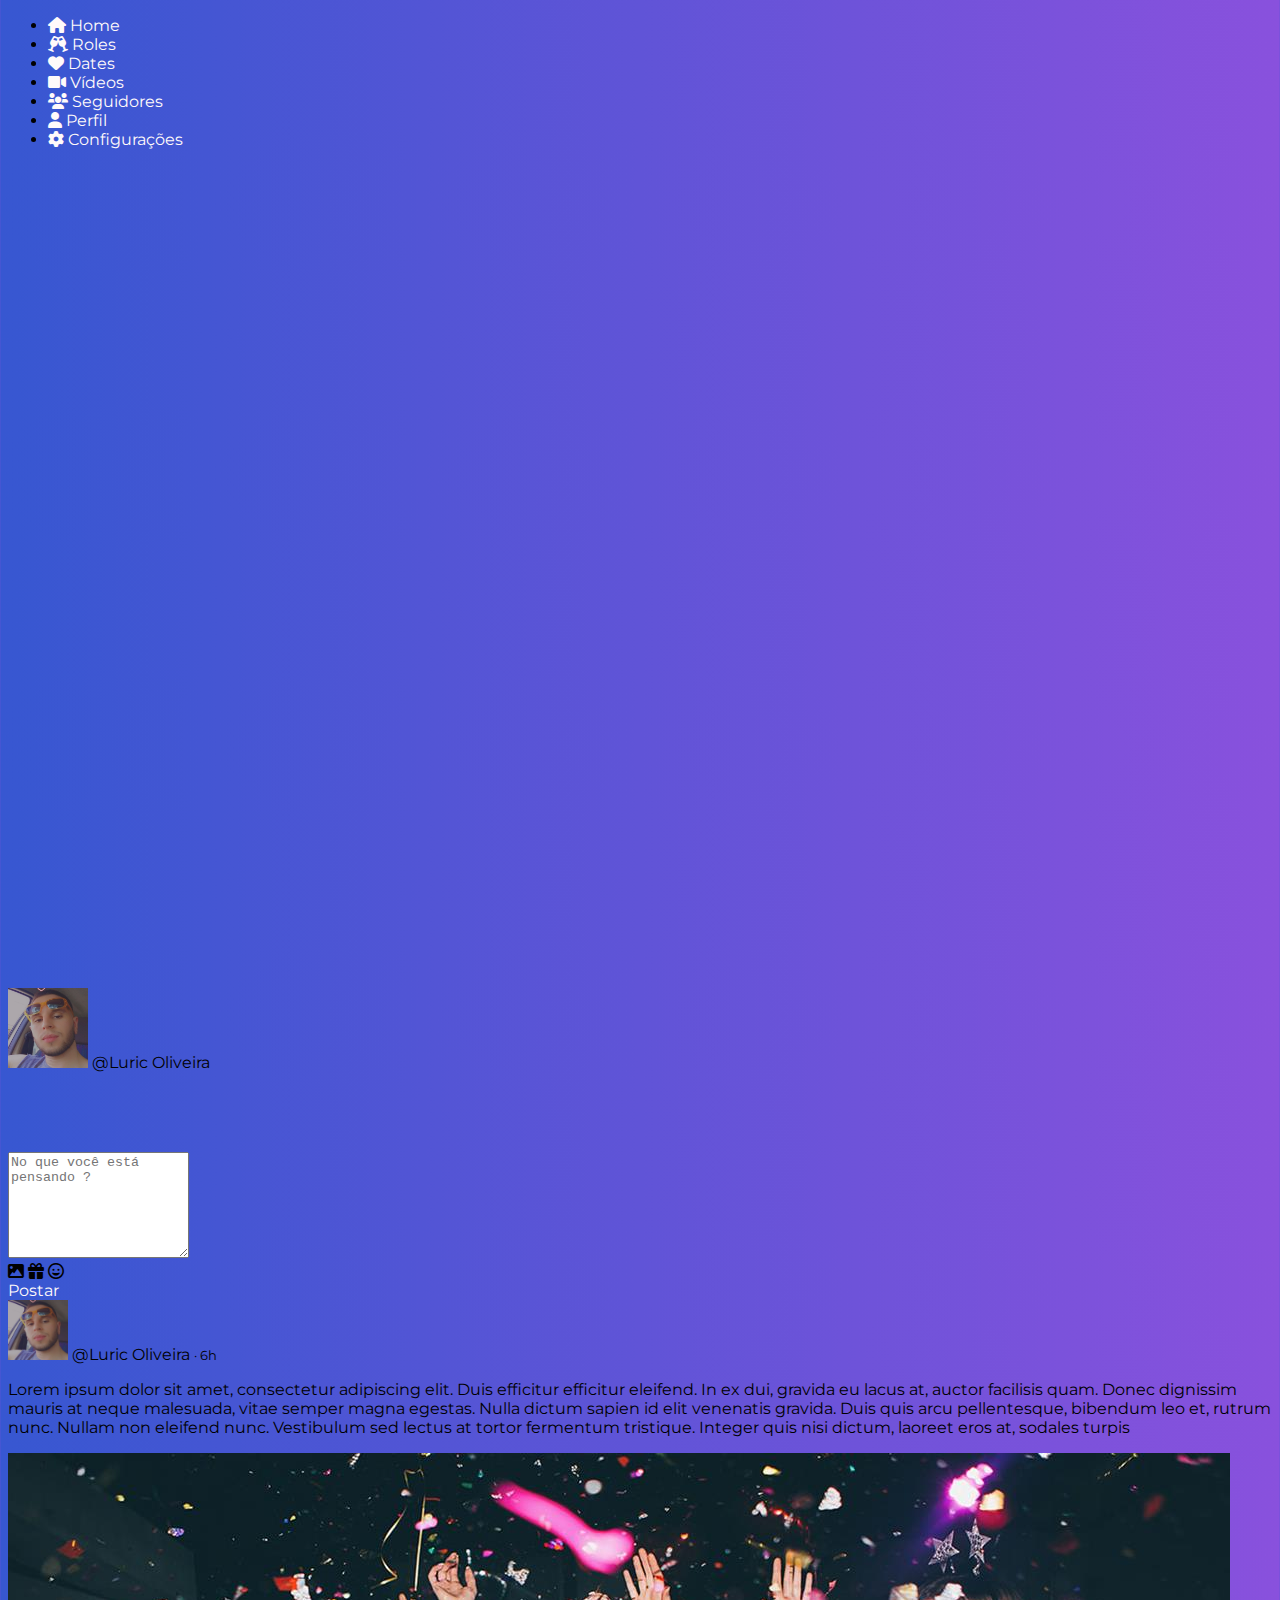
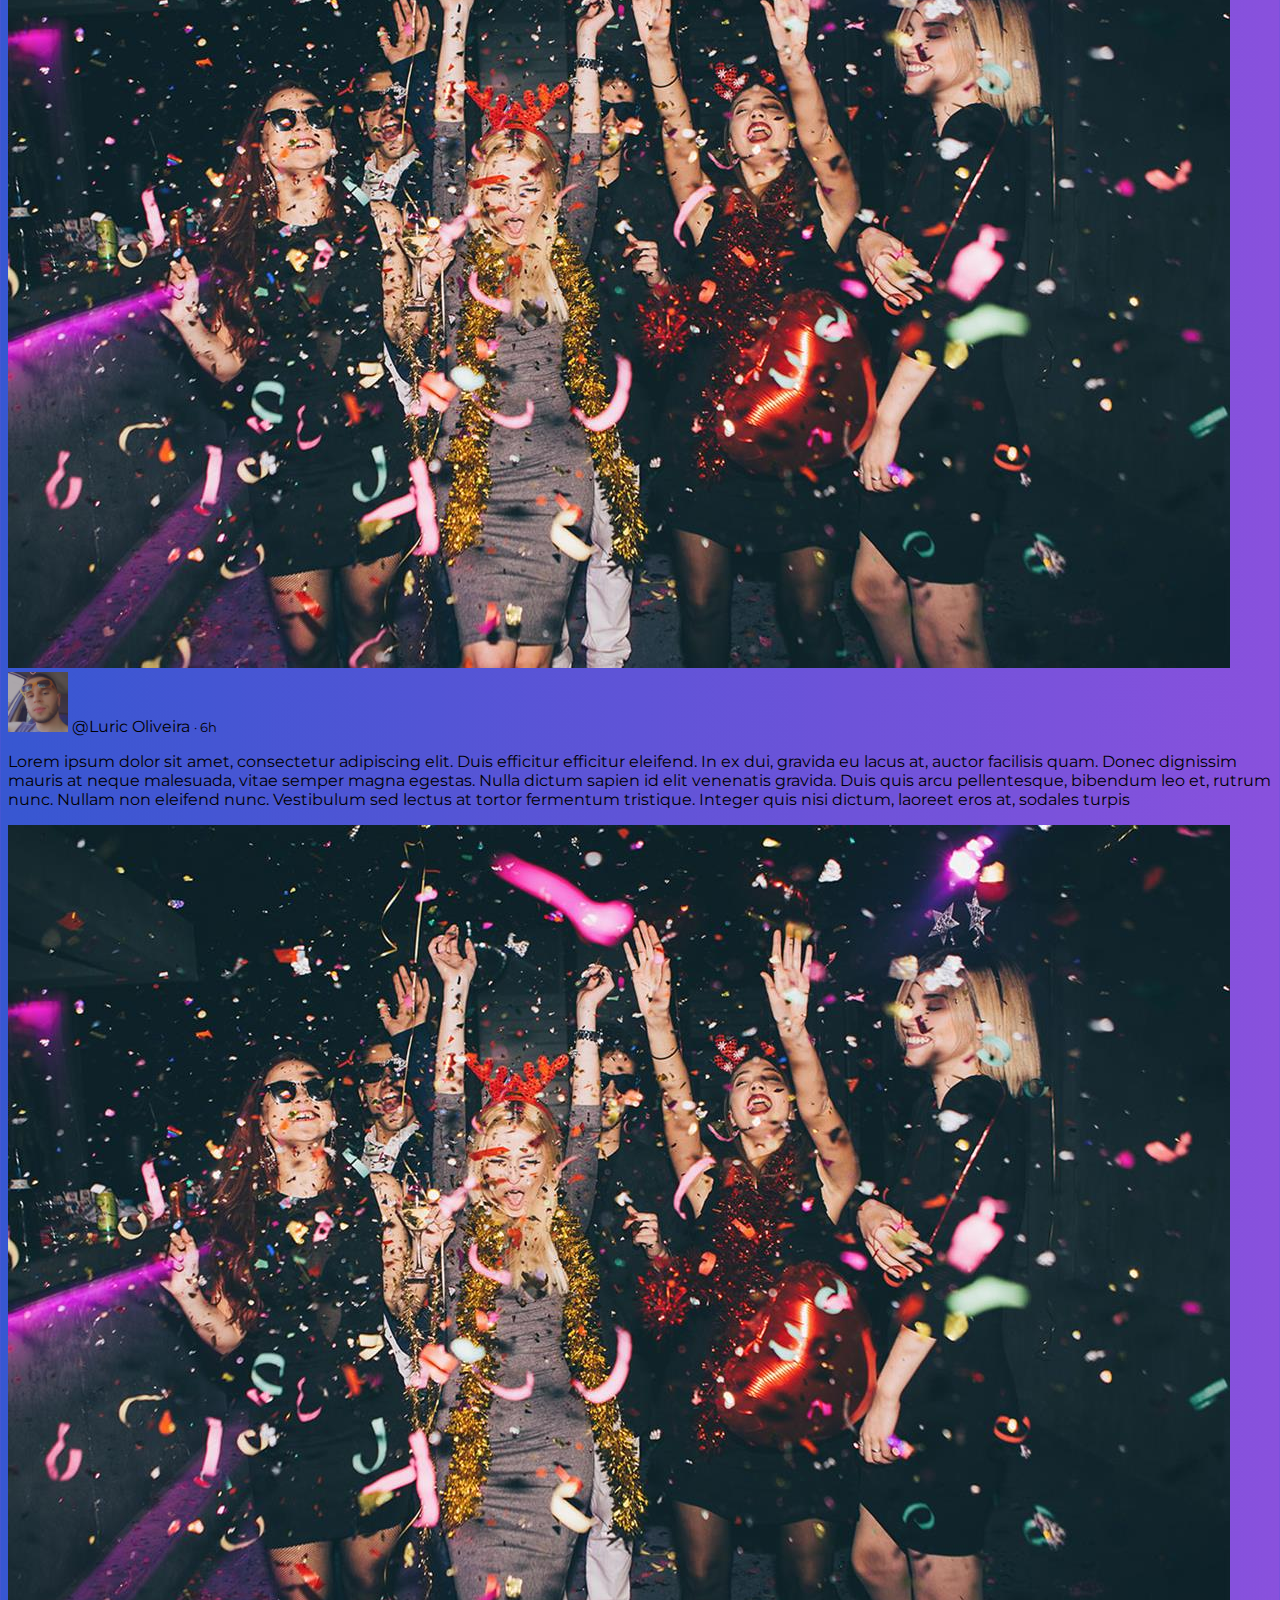
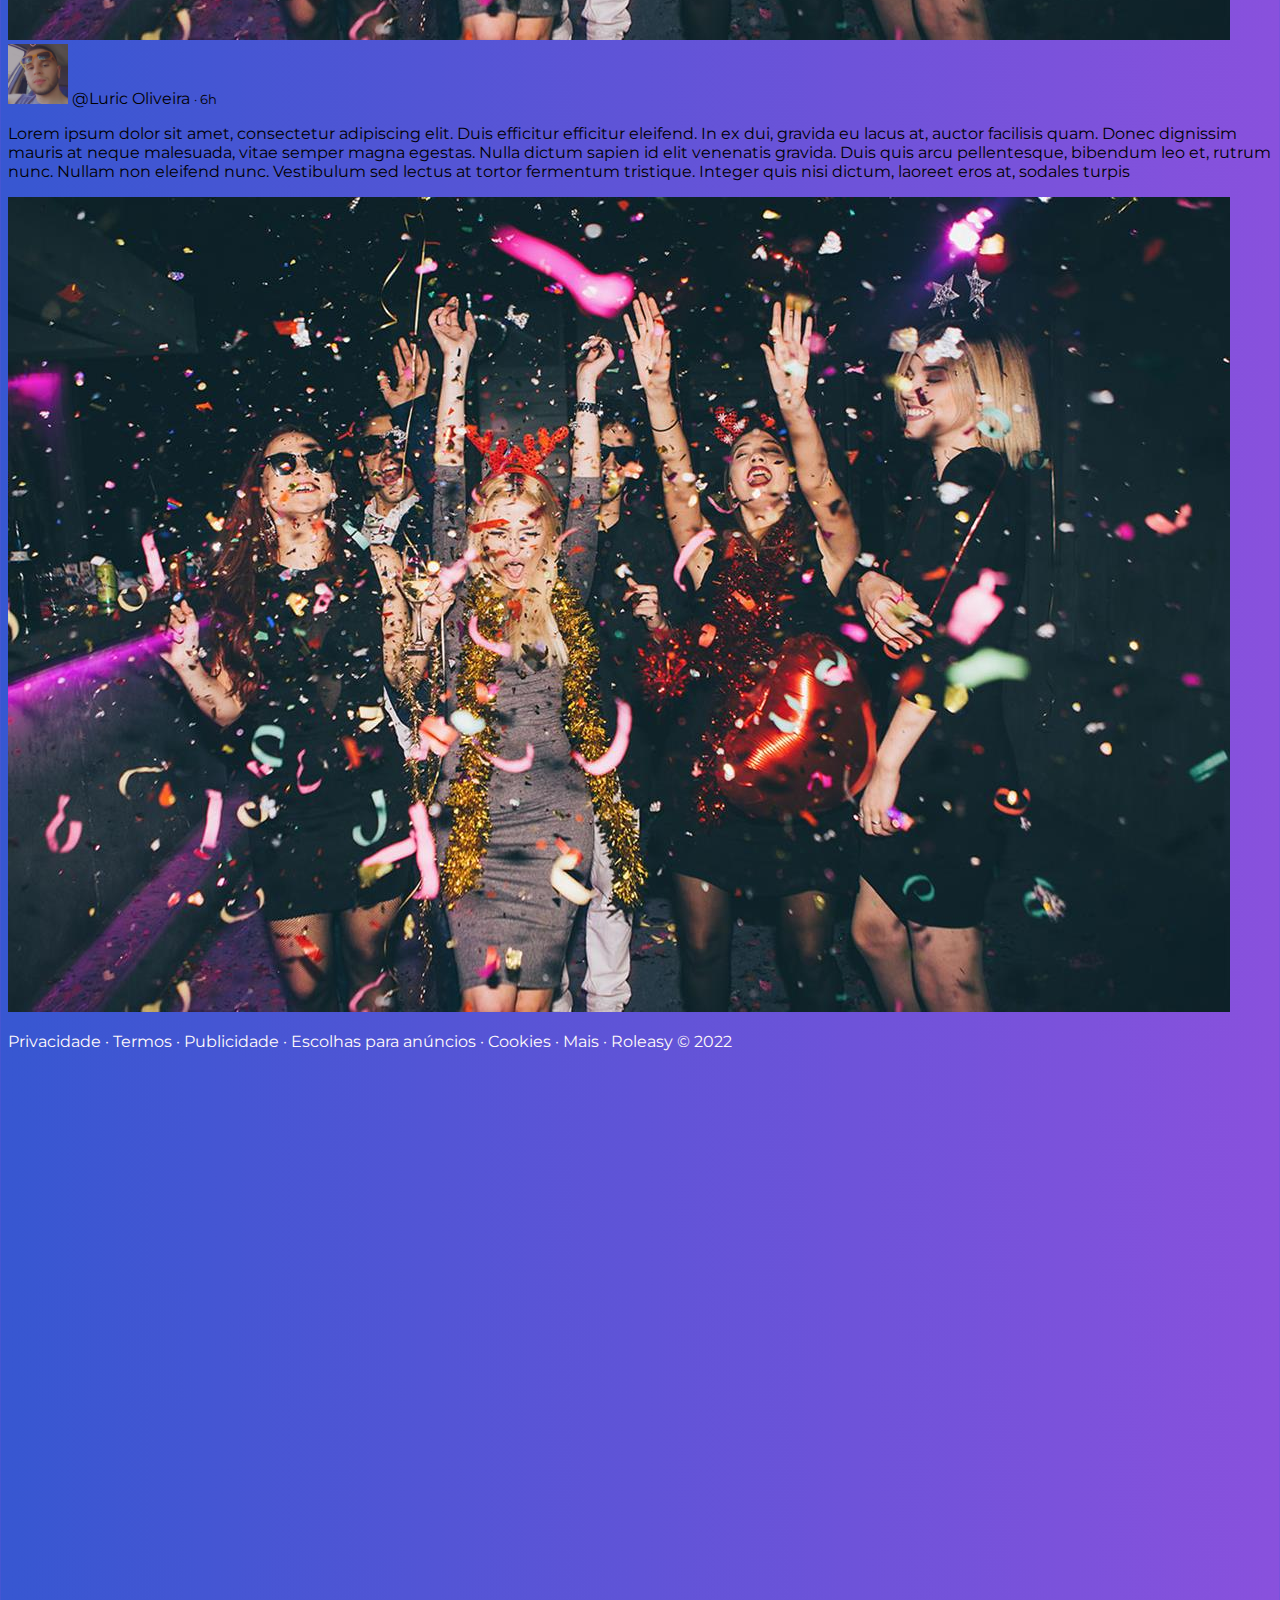
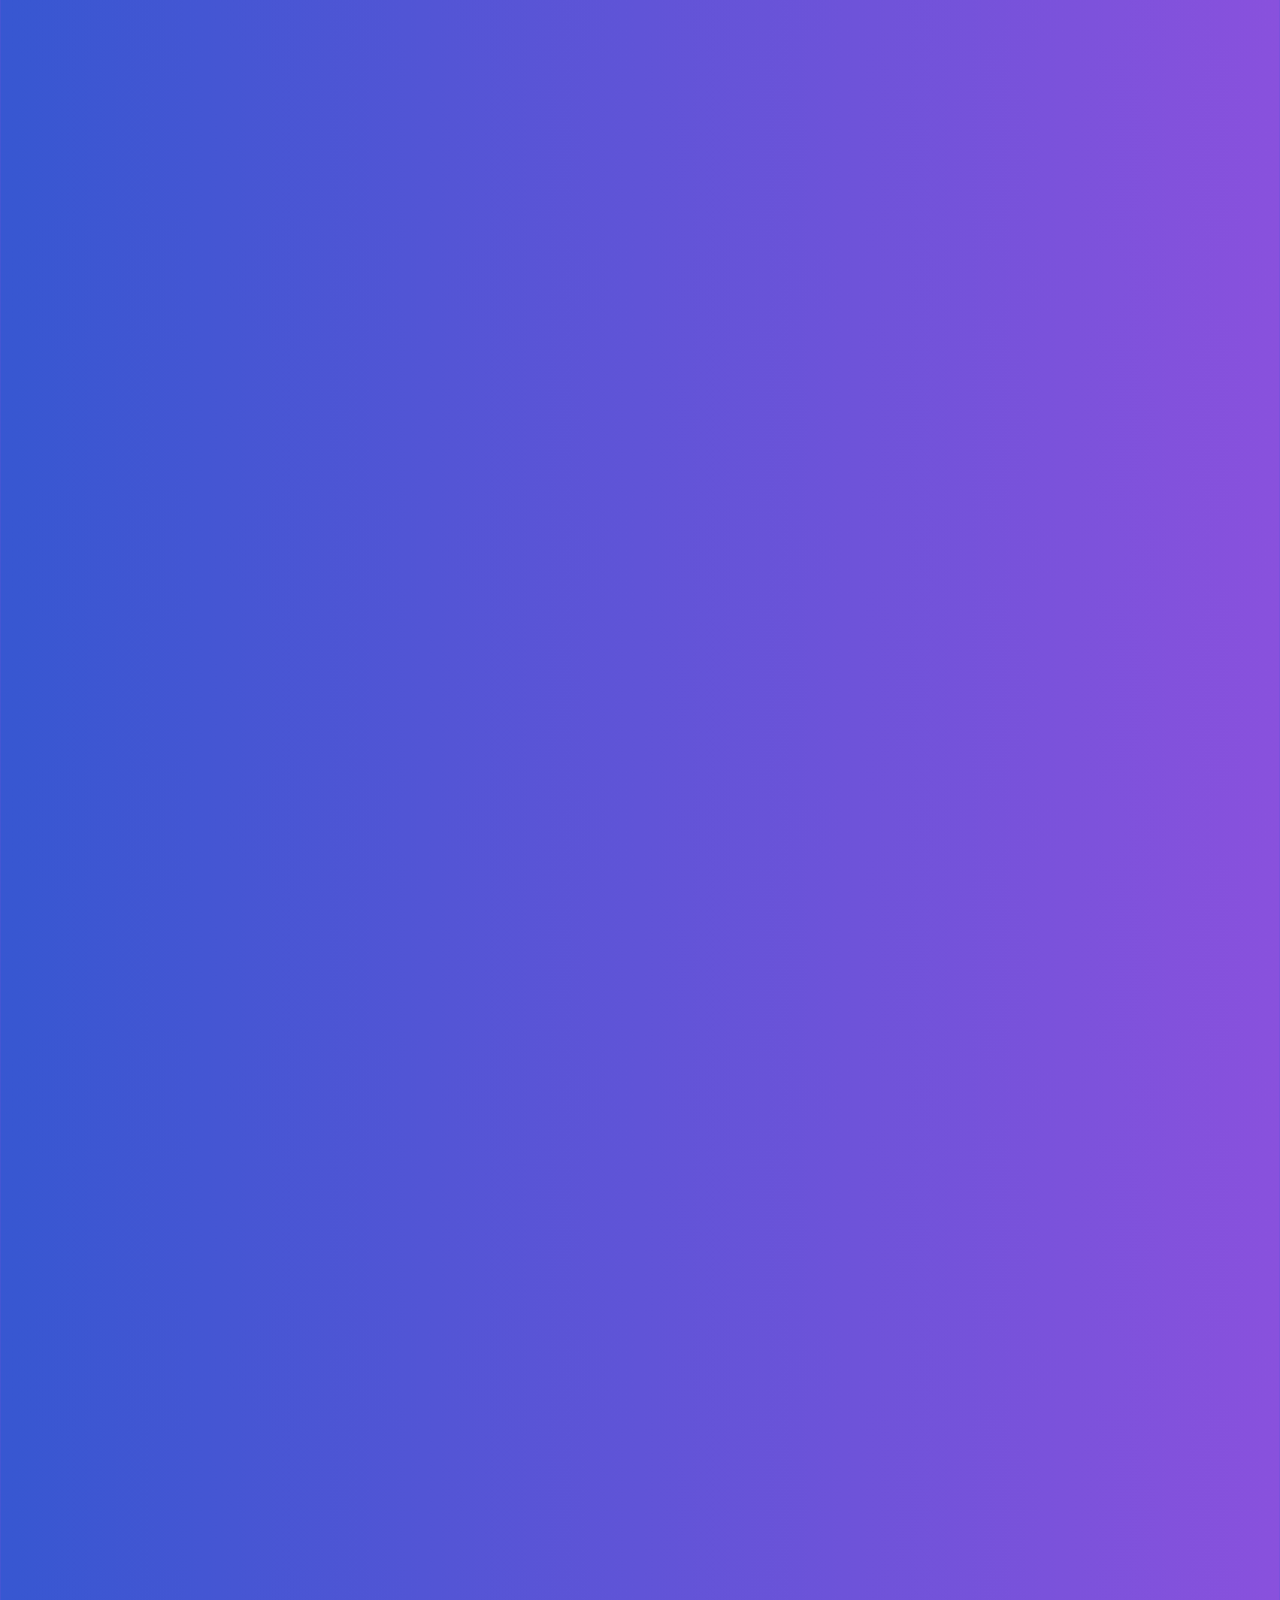
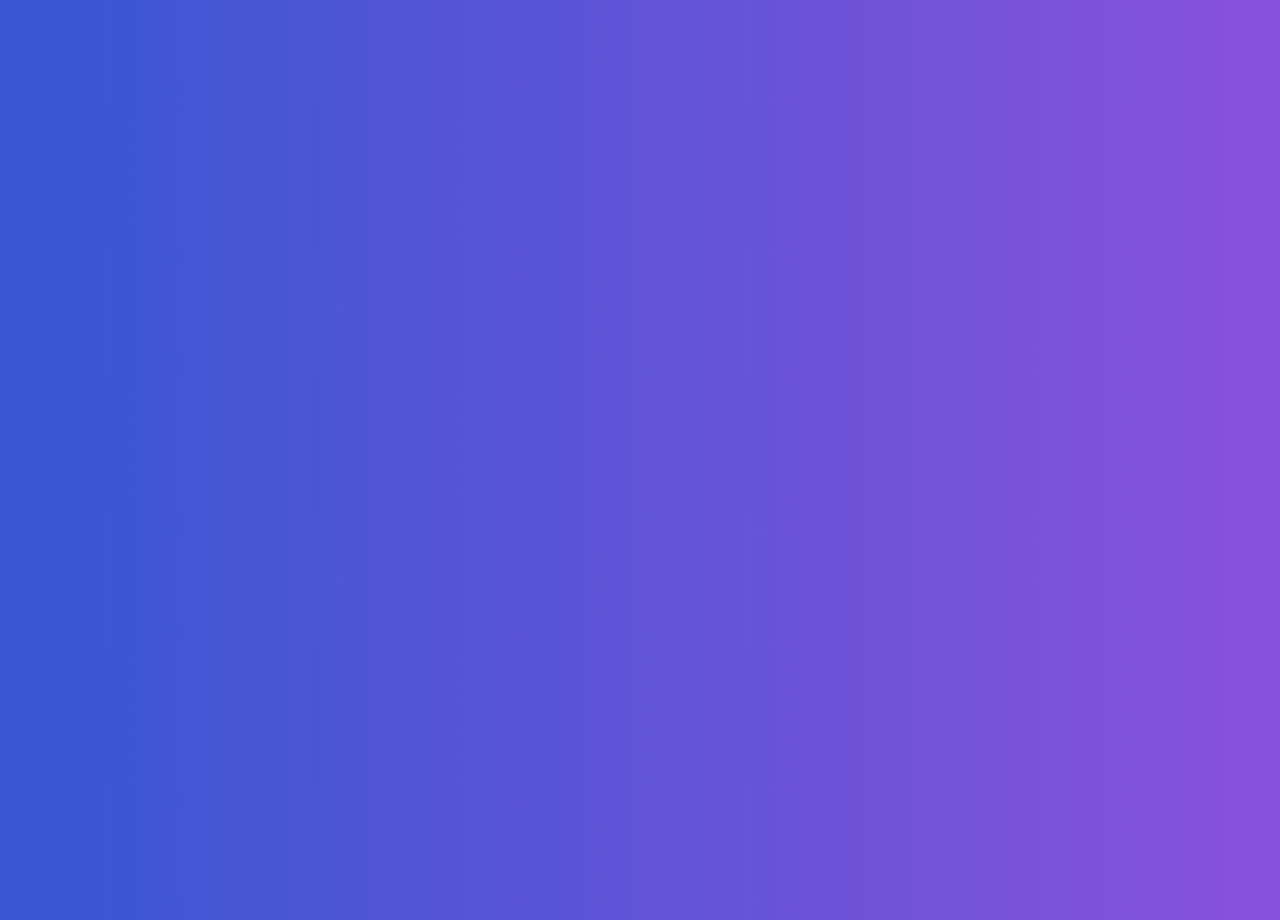
==== roleasy/index.html @ fbd5ba45 "Add files via upload" ====
<!DOCTYPE html>
<html lang="pt-BR">

<head>
    <meta charset="UTF-8">
    <meta http-equiv="X-UA-Compatible" content="IE=edge">
    <meta name="viewport" content="width=device-width, initial-scale=1.0">
    <title>Roleasy</title>
    <link rel="shortcut icon" href="image/fav.ico" type="image/x-icon">

    <!-- css -->
    <link rel="stylesheet" href="style.css">
    <!-- bootstrap 5 -->
    <link href="https://cdn.jsdelivr.net/npm/bootstrap@5.1.3/dist/css/bootstrap.min.css" rel="stylesheet"
        integrity="sha384-1BmE4kWBq78iYhFldvKuhfTAU6auU8tT94WrHftjDbrCEXSU1oBoqyl2QvZ6jIW3" crossorigin="anonymous">
    <!-- fontawesome -->
    <link rel="stylesheet" href="https://cdnjs.cloudflare.com/ajax/libs/font-awesome/6.0.0/css/all.min.css"
        integrity="sha512-9usAa10IRO0HhonpyAIVpjrylPvoDwiPUiKdWk5t3PyolY1cOd4DSE0Ga+ri4AuTroPR5aQvXU9xC6qOPnzFeg=="
        crossorigin="anonymous" referrerpolicy="no-referrer" />
    <!-- googlefonts -->
    <link rel="preconnect" href="https://fonts.googleapis.com">
    <link rel="preconnect" href="https://fonts.gstatic.com" crossorigin>
    <link
        href="https://fonts.googleapis.com/css2?family=Montserrat:ital,wght@0,100;0,200;0,300;0,400;0,500;0,600;0,700;0,800;0,900;1,100;1,200;1,300;1,400;1,500;1,600;1,700;1,800;1,900&display=swap"
        rel="stylesheet">
    <!-- animate -->
    <link rel="stylesheet" href="https://cdnjs.cloudflare.com/ajax/libs/animate.css/4.1.1/animate.min.css" />
</head>

<body>

    <!-- navbar -->

    <nav>
        <ul class="nav justify-content-center">
            <li class="nav-item">
                <a class="nav-link" aria-current="page" href="#"> <i class="fa-solid fa-house white">&nbsp;</i><span
                        class="white">Home</span></a>
            </li>
            <li class="nav-item">
                <a class="nav-link" href="#"><i class="fa-solid fa-champagne-glasses white">&nbsp;</i><span
                        class="white">Roles</span></a>
            </li>
            <li class="nav-item">
                <a class="nav-link" href="#"> <i class="fa-solid fa-heart white">&nbsp;</i><span
                        class="white">Dates</span></a>
            </li>
            <li class="nav-item">
                <a class="nav-link" href="#"><i class="fa-solid fa-video white">&nbsp;</i><span
                        class="white">Vídeos</span></a>
            </li>
            <li class="nav-item">
                <a class="nav-link" href="#"><i class="fa-solid fa-users white">&nbsp;</i><span
                        class="white">Seguidores</span></a>
            </li>
            <li class="nav-item">
                <a class="nav-link" href="#"><i class="fa-solid fa-user white">&nbsp;</i><span
                        class="white">Perfil</span></a>
            </li>
            <li class="nav-item">
                <a class="nav-link" href="#"> <i class="fa-solid fa-gear white">&nbsp;</i><span
                        class="white">Configurações</span></a>
            </li>
        </ul>
    </nav>

    <!-- navbar -->

    <div class="container-fluid row p-0 m-0">

        <!-- section 1 -->

        <div class="col-2 fecha">
            <div class="col-12">
                <img src="image/logo.png" class="w-100" alt="">
            </div>
            <div class="col-12">
                <div class="card" style="width:100%;height:100%">
                    <div class="card-body">
                        <h5 class="card-title mb-3 text-center letraazul"><i
                                class="fa-solid fa-bell letraazul"></i>&nbsp;<b>Notificações</b></h5>
                        <hr class="bordaazul">
                        <p> <a href=""> <img src="image/luricPerfil.jpg" class="rounded-circle m-1" width="50px"></a>
                            Te Convidou para um role </p>
                        <hr class="bordaazul">
                        <p><a href=""> <img src="image/luricPerfil.jpg" class="rounded-circle m-1" width="50px"></a>
                            Curtiu sua foto </p>
                        <hr class="bordaazul">
                        <p><a href=""> <img src="image/luricPerfil.jpg" class="rounded-circle m-1" width="50px"></a>
                            Começou a te seguir </p>
                        <hr class="bordaazul">
                        <a href="#" class="card-link">
                            <h5 class="text-center letraazul"><b>Ir p/Notificações</b></h5>
                        </a>
                    </div>
                </div>

                <div class="card mt-5" style="width:100%;height:100%">
                    <div class="card-body">
                        <h5 class="card-title letraazul text-center pb-2"> <b>Talvez Você Conheça</b></h5>
                        <hr class="bordaazul">
                        <div class="col-12 m-3">
                            <img src="image/luricPerfil.jpg" class="rounded-circle" width="40px" alt="">
                            <a href=""> <span class="fs-6">@Luric Oliveira </span></a>
                        </div>
                        <div class="col-12 m-3">
                            <img src="image/luricPerfil.jpg" class="rounded-circle" width="40px" alt="">
                            <a href=""> <span class="fs-6">@Diego</span></a>
                        </div>
                        <div class="col-12 m-3">
                            <img src="image/luricPerfil.jpg" class="rounded-circle" width="40px" alt="">
                            <a href=""> <span class="fs-6">@Bruno</span></a>
                        </div>
                        <div class="col-12 m-3">
                            <img src="image/luricPerfil.jpg" class="rounded-circle" width="40px" alt="">
                            <a href=""> <span class="fs-6">@Laércio</span></a>
                        </div>
                        <div class="col-12 m-3">
                            <img src="image/luricPerfil.jpg" class="rounded-circle" width="40px" alt="">
                            <a href=""> <span class="fs-6">@Vanderson</span></a>
                        </div>
                        <hr class="bordaazul">
                        <a href="#" class="card-link">
                            <h5 class="mt-3 letraazul text-center"><b>Mais Sugestões</b></h5>
                        </a>
                    </div>
                </div>
            </div>
        </div>

        <!-- section 1 -->
        <!-- section 2 -->

        <div class="col-8 text-center">
            <div class="col-12">
                <div class="card" style="width: 100%;">
                    <div class="card-body">
                        <h5 class="card-title"></h5>
                        <p class="card-text"></p>
                        <div class="position-absolute top-0 start-0 m-2">
                            <div class="col-12">
                                <img src="image/luricPerfil.jpg" class="rounded-circle m-1" width="80px" alt="">
                                <a href=""> <span class="fs-4"> @Luric Oliveira </span></a>
                            </div>
                        </div>
                        <div class="input-group">
                            <textarea placeholder="No que você está pensando ?" class="form-control tamanho"
                                aria-label="With textarea"></textarea>
                        </div>
                        <div class="row">
                            <div class="col-6 d-flex justify-content-start mt-2">
                                <a href=""> <i class="fa-solid fa-image"></i></a>
                                <a href=""> <i class="fa-solid fa-gift mx-2"></i></a>
                                <a href=""> <i class="fa-regular fa-face-grin"></i></a>
                            </div>
                            <div class="col-6 d-flex justify-content-end mt-2 text-right d-block">
                                <a href="#" class="btn btn-dark"><span class="white">Postar</span> </a>
                            </div>
                        </div>
                    </div>
                </div>
            </div>
            <div class="card mt-4">
                <div class="card-body">
                    <div class="position-absolute top-0 start-0 m-2">
                        <div class="col-12">
                            <img src="image/luricPerfil.jpg" class="rounded-circle m-1" width="60px" alt="">
                            <a href=""> <span class="fs-5">@Luric Oliveira <small class="fs-6">· 6h</small></span></a>
                        </div>
                    </div>
                    <p class="pt-5 mt-4">
                        Lorem ipsum dolor sit amet, consectetur adipiscing elit. Duis efficitur efficitur eleifend.
                        In ex dui, gravida eu lacus at, auctor facilisis quam. Donec dignissim mauris at neque
                        malesuada, vitae semper magna egestas. Nulla dictum sapien id elit venenatis gravida. Duis
                        quis arcu pellentesque, bibendum leo et, rutrum nunc. Nullam non eleifend nunc. Vestibulum
                        sed lectus at tortor fermentum tristique. Integer quis nisi dictum, laoreet eros at, sodales
                        turpis
                    </p>
                    <div>
                        <img src="image/BUMBLECHRISTMAS-201912130457283.jpg" alt="" class="w-100 pt-3">
                    </div>
                </div>
            </div>
            <div class="card mt-4">
                <div class="card-body">
                    <div class="position-absolute top-0 start-0 m-2">
                        <div class="col-12">
                            <img src="image/luricPerfil.jpg" class="rounded-circle m-1" width="60px" alt="">
                            <a href=""> <span class="fs-5">@Luric Oliveira <small class="fs-6">· 6h</small></span></a>
                        </div>
                    </div>
                    <p class="pt-5 mt-4">
                        Lorem ipsum dolor sit amet, consectetur adipiscing elit. Duis efficitur efficitur eleifend.
                        In ex dui, gravida eu lacus at, auctor facilisis quam. Donec dignissim mauris at neque
                        malesuada, vitae semper magna egestas. Nulla dictum sapien id elit venenatis gravida. Duis
                        quis arcu pellentesque, bibendum leo et, rutrum nunc. Nullam non eleifend nunc. Vestibulum
                        sed lectus at tortor fermentum tristique. Integer quis nisi dictum, laoreet eros at, sodales
                        turpis
                    </p>
                    <div>
                        <img src="image/BUMBLECHRISTMAS-201912130457283.jpg" alt="" class="w-100 pt-3">
                    </div>
                </div>
            </div>
            <div class="card mt-4">
                <div class="card-body">
                    <div class="position-absolute top-0 start-0 m-2">
                        <div class="col-12">
                            <img src="image/luricPerfil.jpg" class="rounded-circle m-1" width="60px" alt="">
                            <a href=""> <span class="fs-5">@Luric Oliveira <small class="fs-6">· 6h</small></span></a>
                        </div>
                    </div>
                    <p class="pt-5 mt-4">
                        Lorem ipsum dolor sit amet, consectetur adipiscing elit. Duis efficitur efficitur eleifend.
                        In ex dui, gravida eu lacus at, auctor facilisis quam. Donec dignissim mauris at neque
                        malesuada, vitae semper magna egestas. Nulla dictum sapien id elit venenatis gravida. Duis
                        quis arcu pellentesque, bibendum leo et, rutrum nunc. Nullam non eleifend nunc. Vestibulum
                        sed lectus at tortor fermentum tristique. Integer quis nisi dictum, laoreet eros at, sodales
                        turpis
                    </p>
                    <div>
                        <img src="image/BUMBLECHRISTMAS-201912130457283.jpg" alt="" class="w-100 pt-3">
                    </div>

                </div>
            </div>
            <p class="mt-4 white">Privacidade · Termos · Publicidade · Escolhas para anúncios · Cookies · Mais · Roleasy
                © 2022</p>
        </div>
        <!-- section 2 -->
        <!-- section 3 -->

        <div class="col-2 text-center fecha">
            <div class="col-12">
                <a href="">
                    <h5 class="white mb-3"><b>DDD 12</b></h5>
                </a>
                <div class="input-group rounded mb-5">
                    <input type="search" class="form-control bordaredonda" placeholder="Procurar roles"
                        aria-label="Search" aria-describedby="search-addon" />
                    <span class="input-group-text border-0 bordaredonda mx-2" id="search-addon">
                        <a href=""><i class="fas fa-search"></i></a>
                    </span>
                </div>
            </div>
            <div class="col-12">
                <div class="card" style="width:100%;height:100%">
                    <div class="card-body">
                        <h5 class="card-title letraroxa"><b>Roles perto de você</b></h5>
                        <hr class="bordaroxa">
                        <img src="image/gbr.jpg" alt="" class="w-100 my-3 mt-3">
                        <a href=""> <b>Baile do Chefinho</b> </a>
                        <hr class=" bordaroxa">
                        <img src="image/noxx.jpg" class="w-100 my-3" alt="">
                        <a href=""><b>Cervejada da Noxx</b> </a>
                        <hr class="bordaroxa">
                        <img src="image/baile.png" class="w-100 my-3" alt="">
                        <a href=""><b>Baile do Bianchi</b> </a>
                        <hr class="bordaroxa">
                        <a href="#" class="card-link">
                            <div class="mt-3">
                                <h5 class="letraroxa"><b>Explore</b></h5>
                            </div>
                        </a>
                    </div>
                </div>
            </div>
        </div>
    </div>

    <!-- section 3 -->

</body>

</html>
---- roleasy/style.css ----
body {
    font-family: 'Montserrat', sans-serif !important;
    background: rgb(27, 0, 36);
    background: linear-gradient(90deg, rgba(27, 0, 36, 1) 0%, rgba(55, 87, 209, 1) 0%, rgba(137, 81, 221, 1) 100%, rgba(67, 38, 130, 1) 100%);
}

a:active, a:hover {}

a {
    text-decoration: none !important;
    color: black !important;
}

@media(max-width:1320px) {
    .fecha {
        visibility: hidden;
    }
}

@media(min-width:1320px) {
    .abre {
    }
}

.tamanho {
    margin-top: 80px;
    height: 100px;
}

.white {
    color: snow;
}

@media(max-width:860px) {
    li span {
        position: absolute;
        visibility: hidden;
    }
}

.letraroxa {
    color: rgb(137, 81, 221);
}

.letraazul {
    color: rgb(55, 87, 209);
}

.bordaazul {
    border: solid 1px rgb(55, 87, 209);
}

.bordaredonda {
    border-radius: 20px !important;
}

.bordaroxa {
    border: solid 1px rgb(137, 81, 221);
}
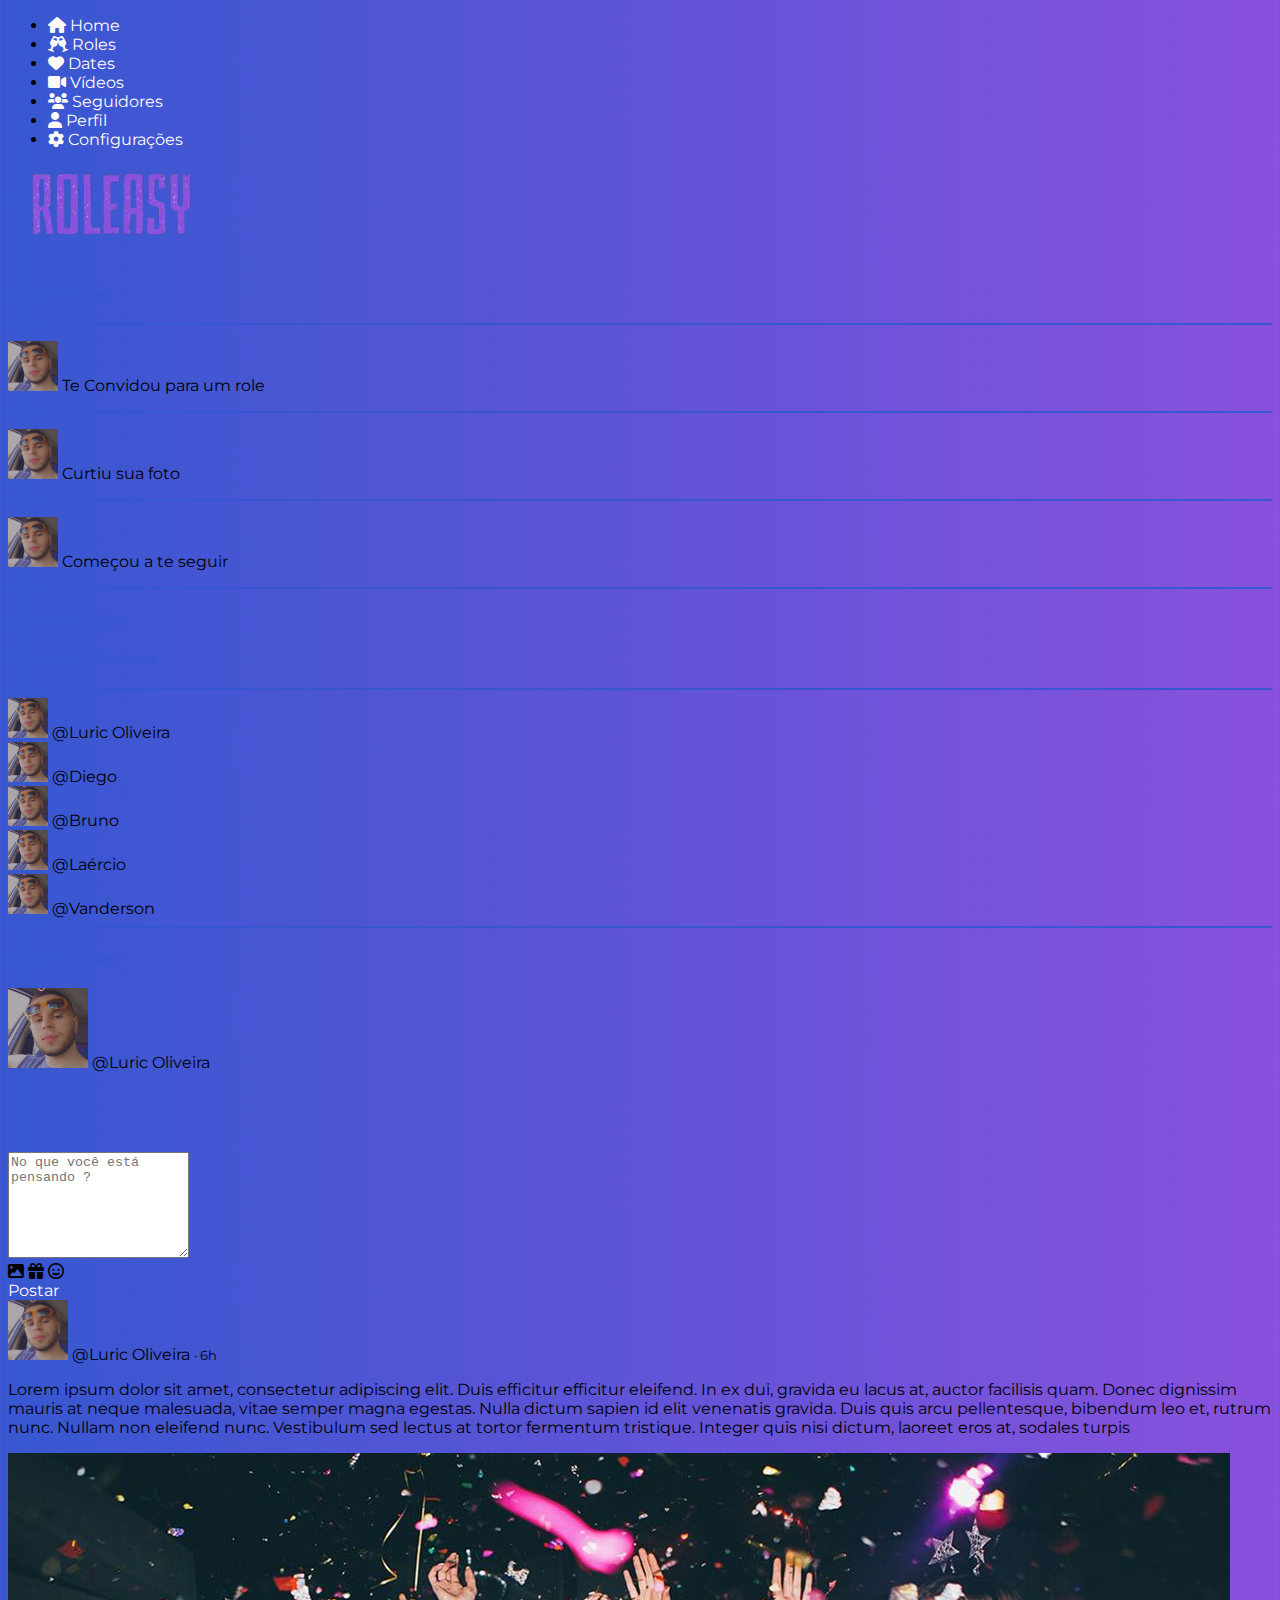
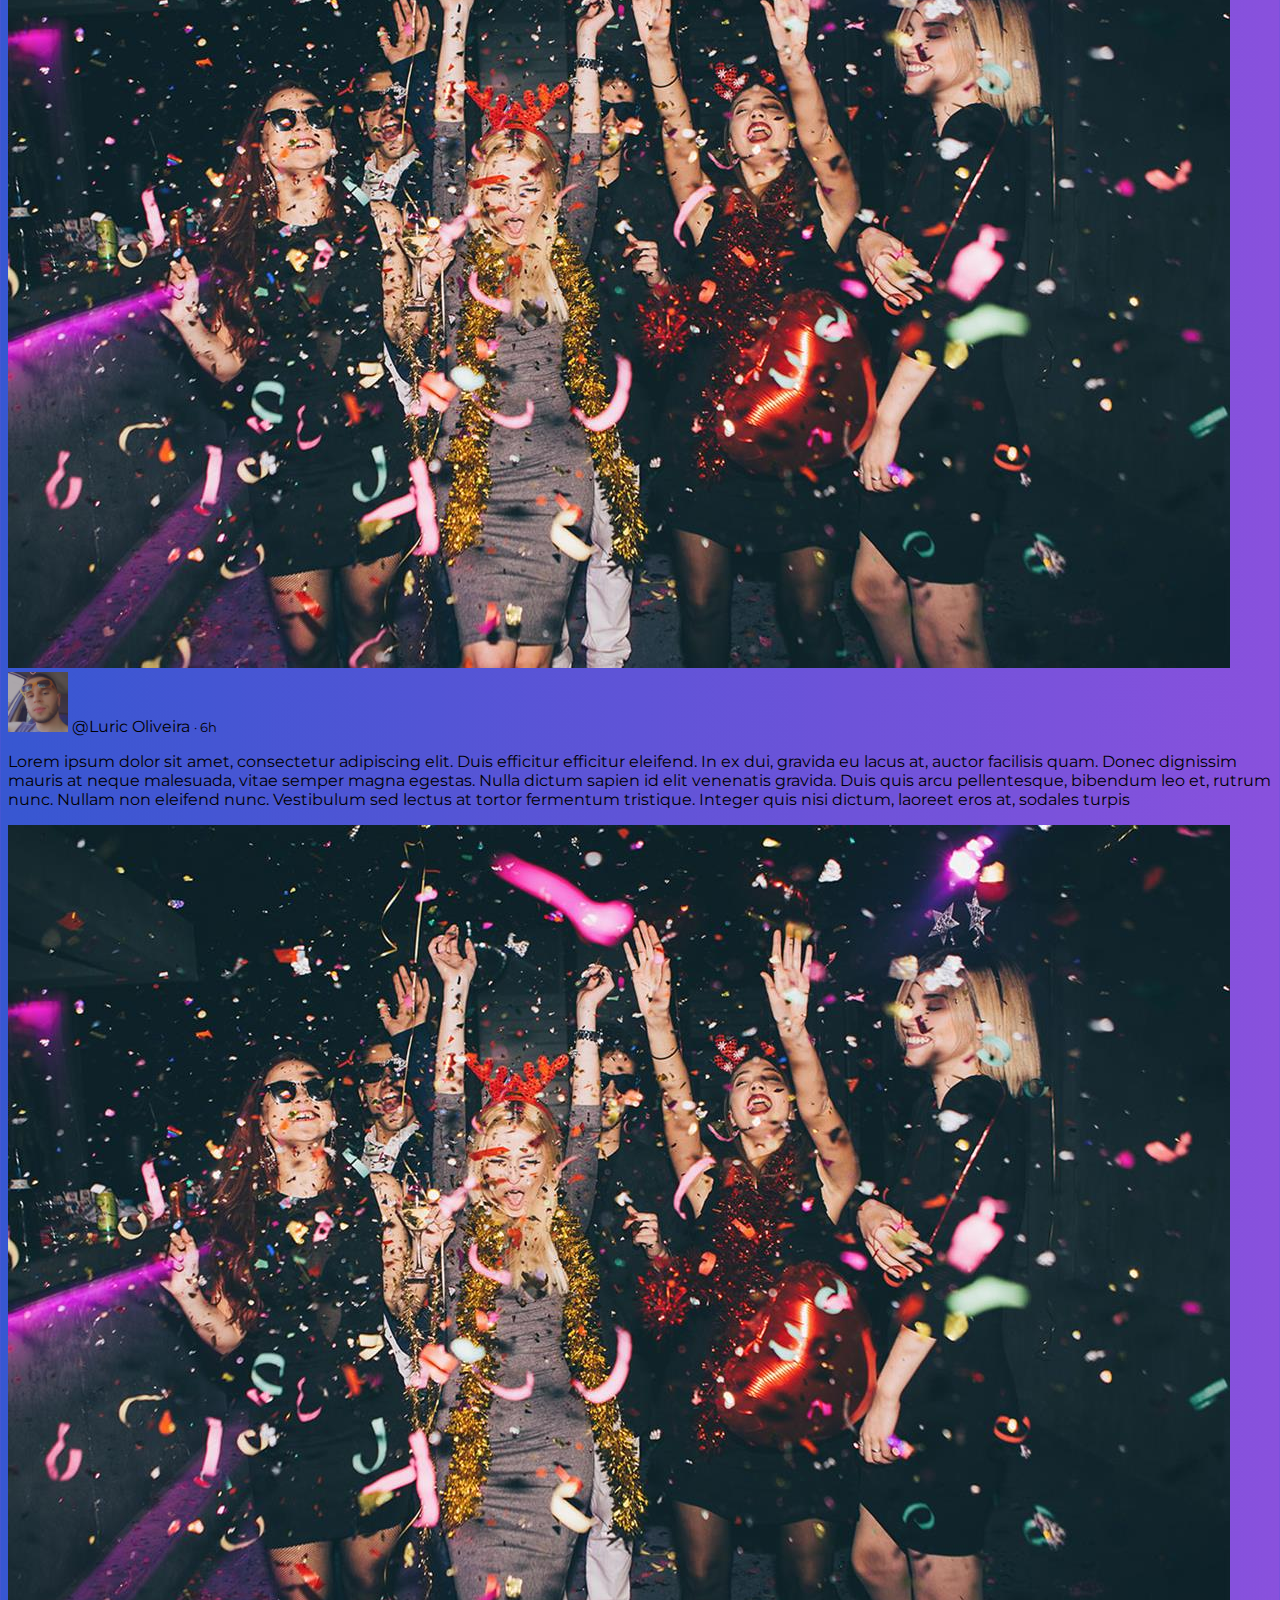
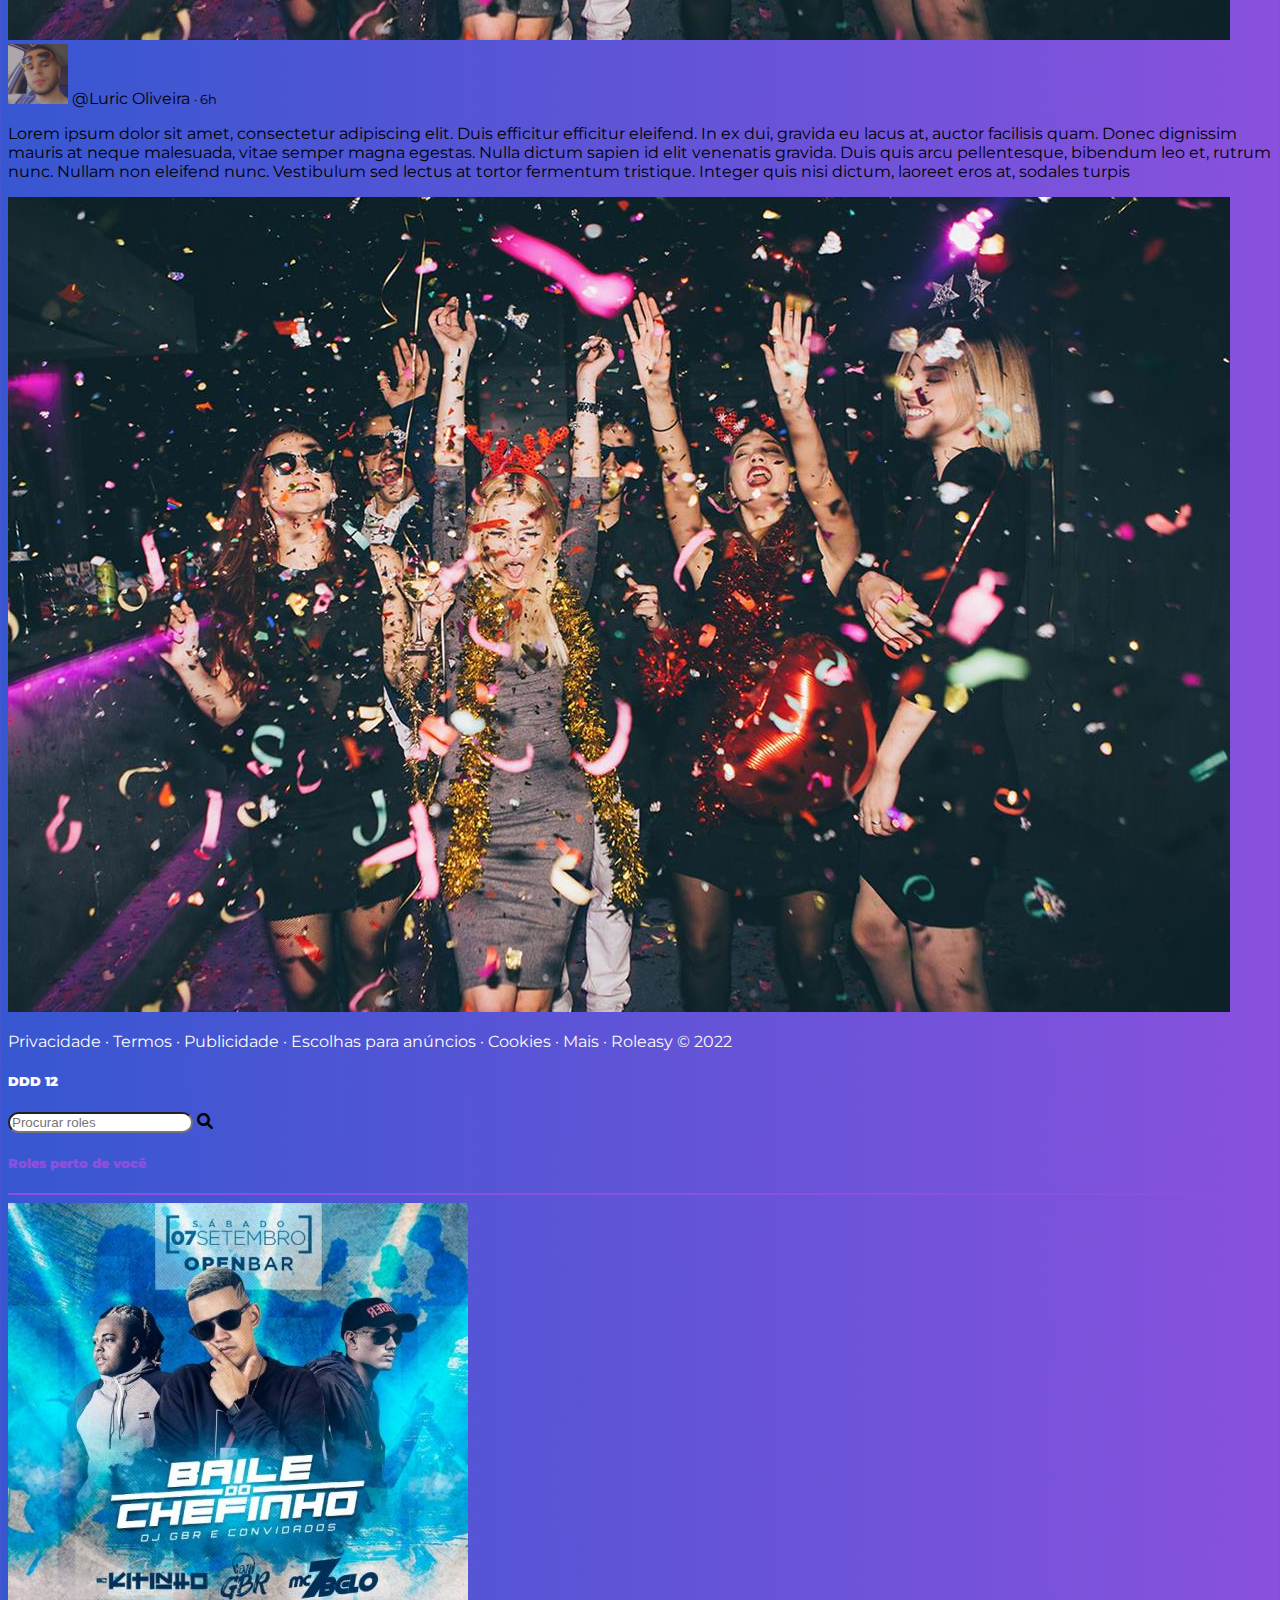
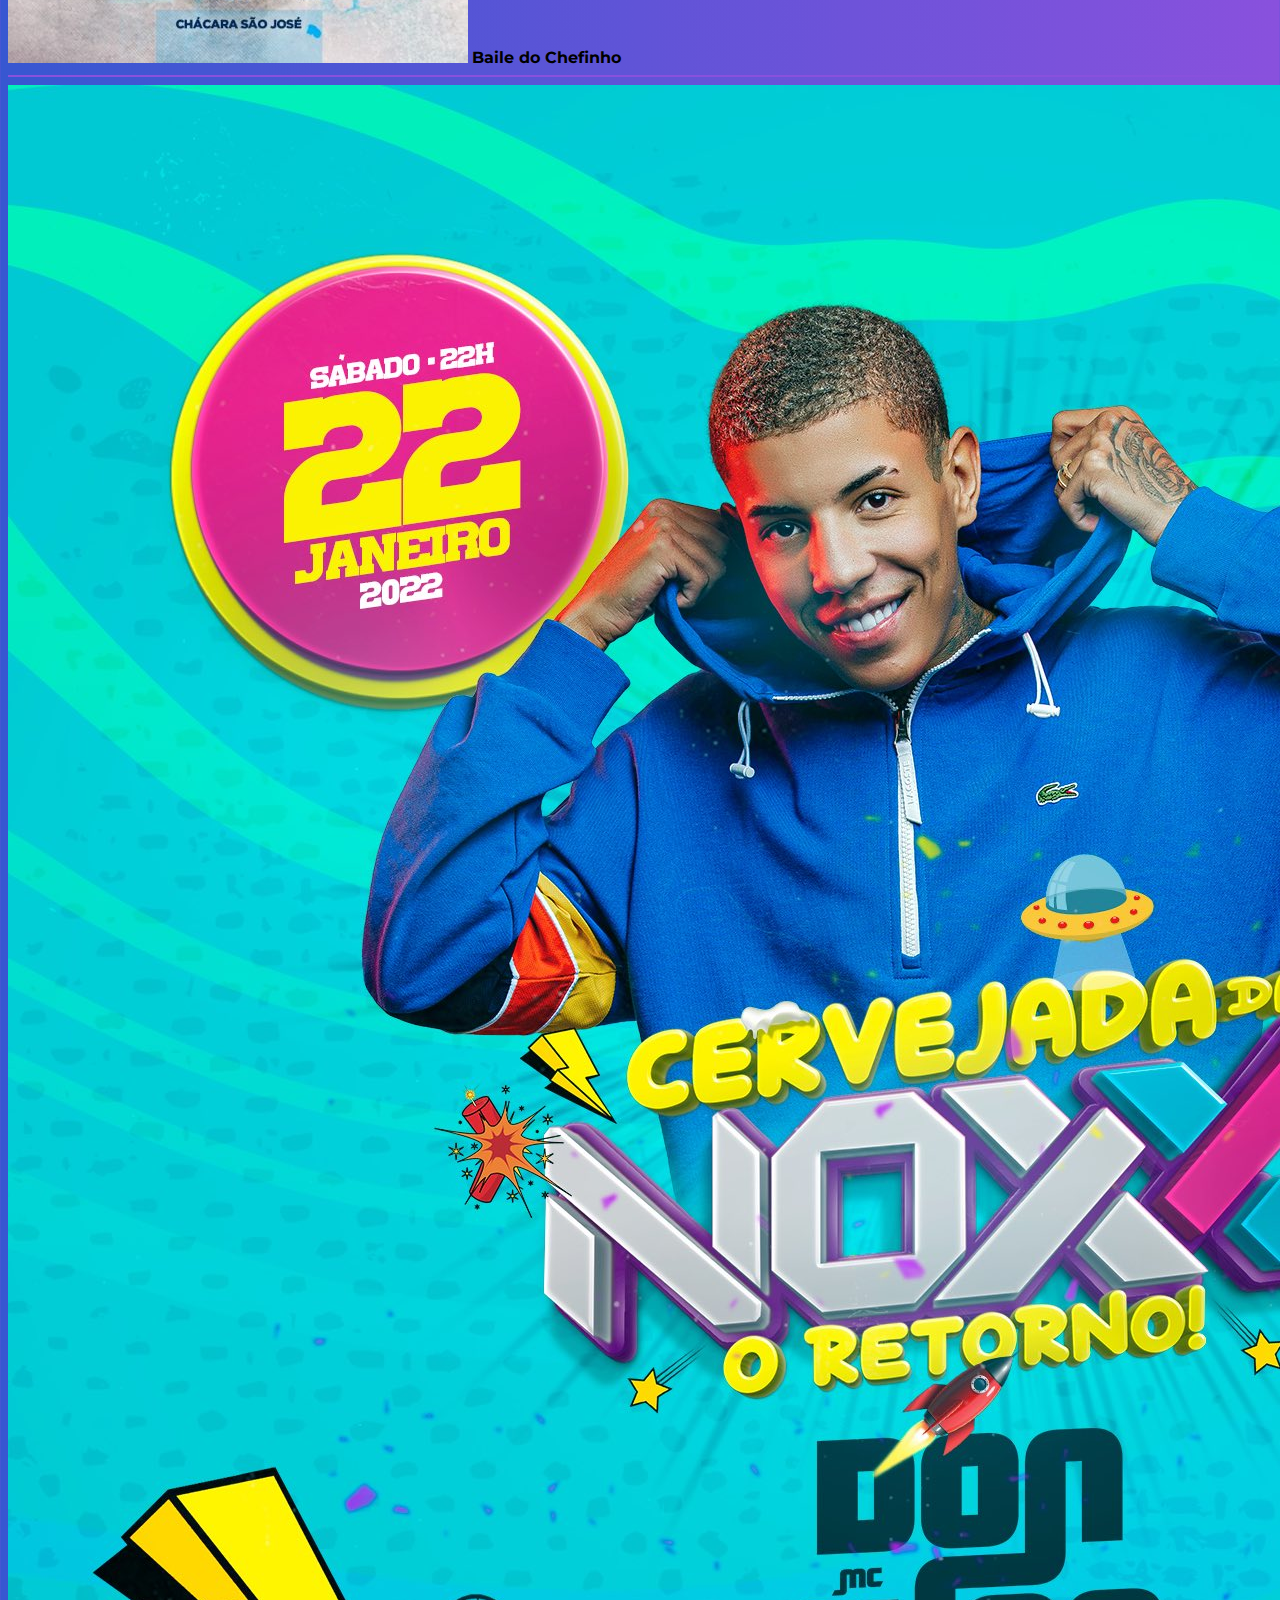
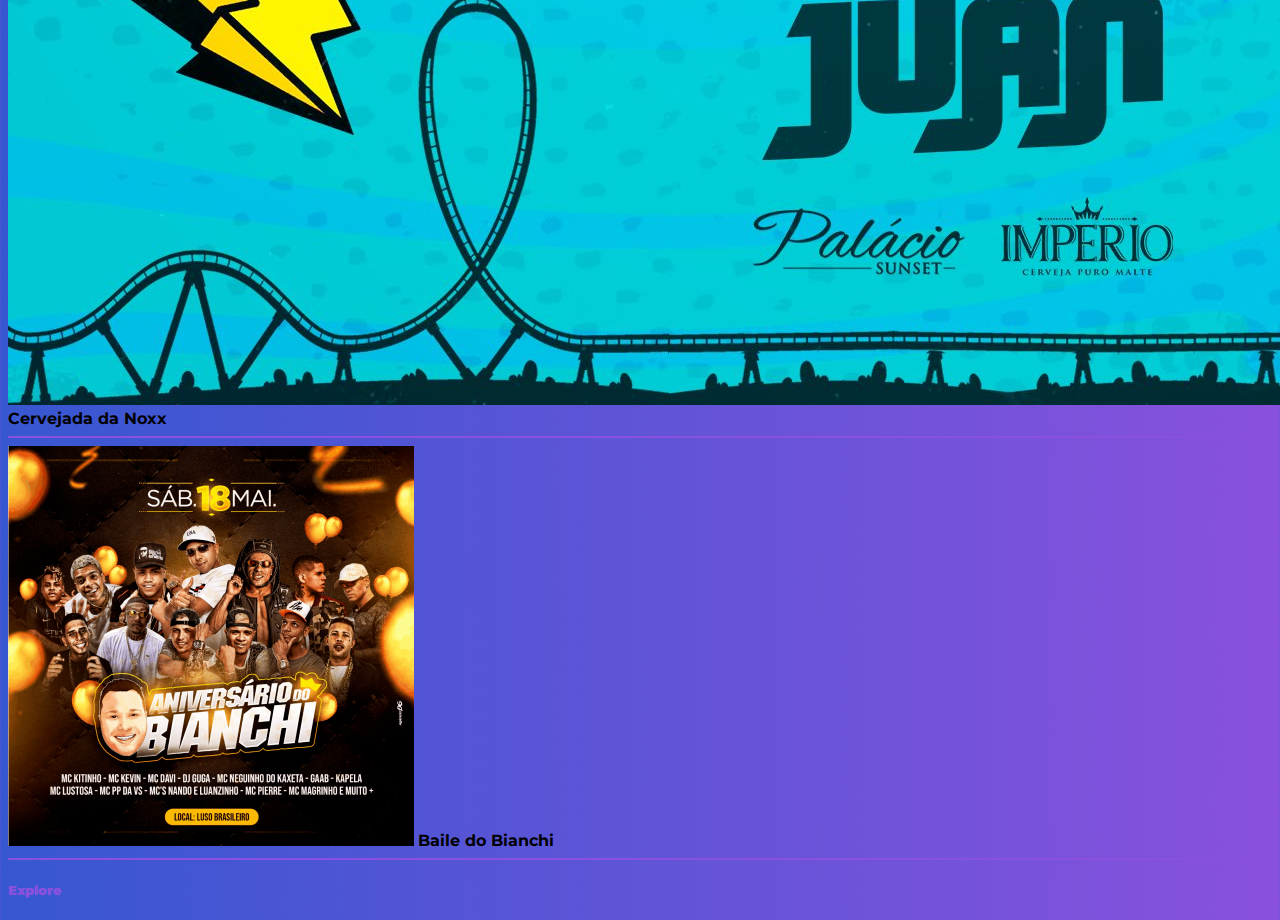
==== commit ed11eb20: "teste" ====
--- a/roleasy/index.html
+++ b/roleasy/index.html
@@ -34,8 +34,8 @@
     <nav>
         <ul class="nav justify-content-center">
             <li class="nav-item">
-                <a class="nav-link" aria-current="page" href="#"> <i class="fa-solid fa-house white">&nbsp;</i><span
-                        class="white">Home</span></a>
+                <a class="nav-link" id="testea" aria-current="page" href="#"> <i
+                        class="fa-solid fa-house white">&nbsp;</i><span class="white">Home</span></a>
             </li>
             <li class="nav-item">
                 <a class="nav-link" href="#"><i class="fa-solid fa-champagne-glasses white">&nbsp;</i><span
@@ -94,7 +94,6 @@
                         </a>
                     </div>
                 </div>
-
                 <div class="card mt-5" style="width:100%;height:100%">
                     <div class="card-body">
                         <h5 class="card-title letraazul text-center pb-2"> <b>Talvez Você Conheça</b></h5>
@@ -131,7 +130,7 @@
         <!-- section 1 -->
         <!-- section 2 -->
 
-        <div class="col-8 text-center">
+        <div class="col-8 text-center abre">
             <div class="col-12">
                 <div class="card" style="width: 100%;">
                     <div class="card-body">
@@ -221,12 +220,12 @@
                     <div>
                         <img src="image/BUMBLECHRISTMAS-201912130457283.jpg" alt="" class="w-100 pt-3">
                     </div>
-
                 </div>
             </div>
             <p class="mt-4 white">Privacidade · Termos · Publicidade · Escolhas para anúncios · Cookies · Mais · Roleasy
                 © 2022</p>
         </div>
+
         <!-- section 2 -->
         <!-- section 3 -->
 
--- a/roleasy/style.css
+++ b/roleasy/style.css
@@ -11,14 +11,13 @@
     color: black !important;
 }
 
-@media(max-width:1320px) {
+@media screen and (min-width: 0px) and (max-width: 1200px) {
     .fecha {
-        visibility: hidden;
+        display: none;
     }
-}
 
-@media(min-width:1320px) {
     .abre {
+        width: 100% !important;
     }
 }
 
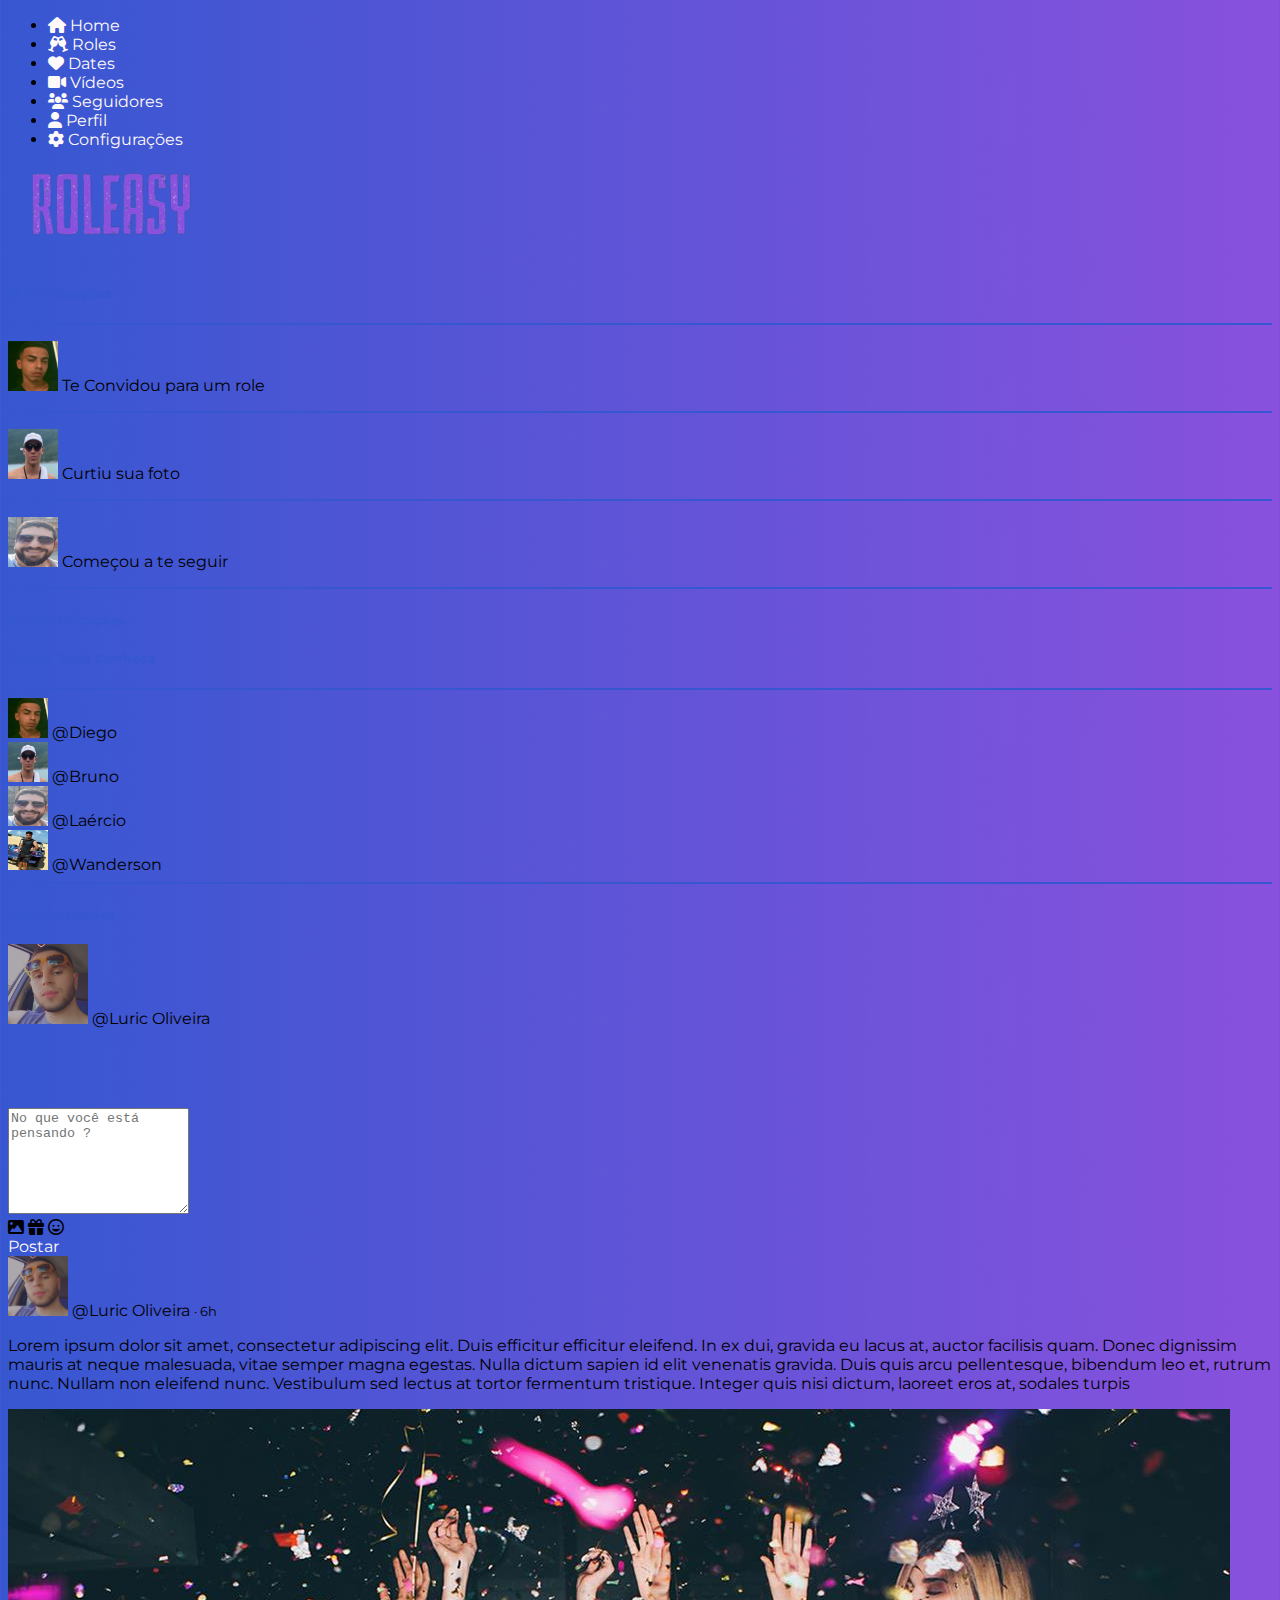
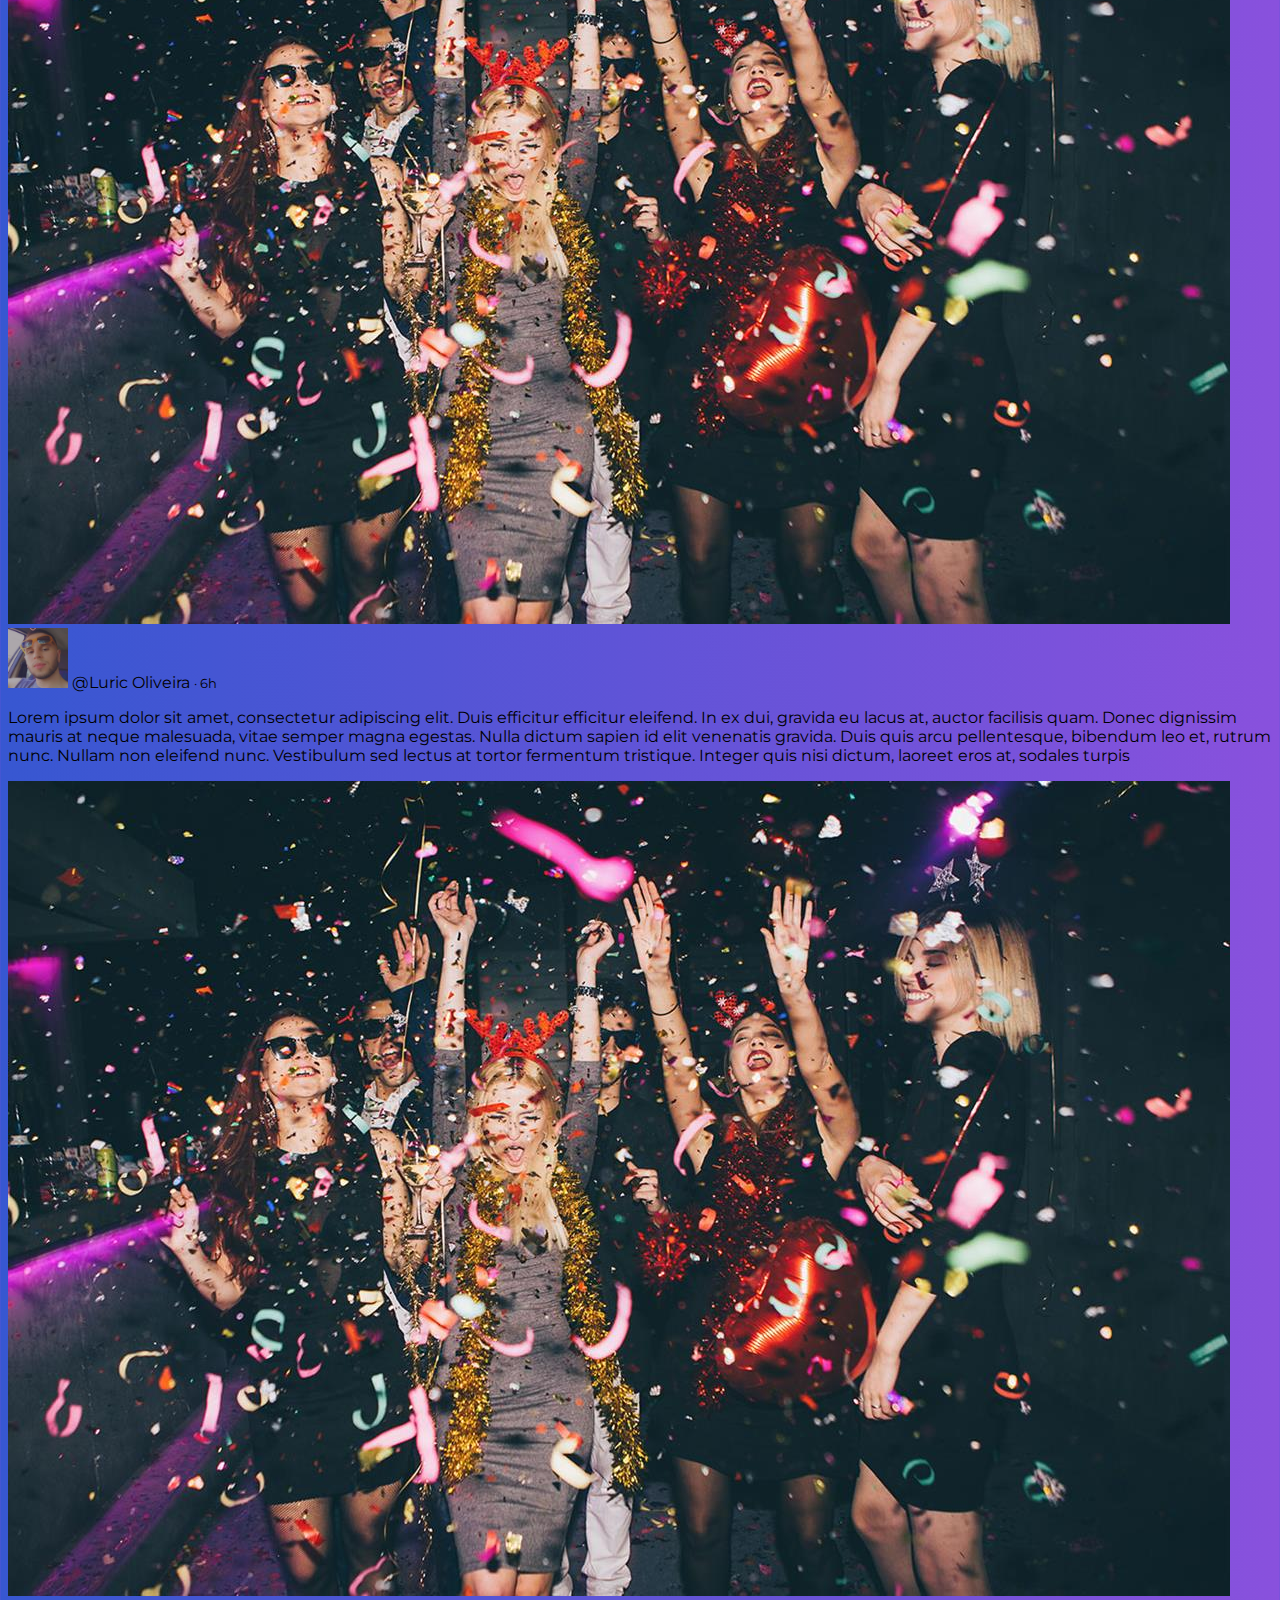
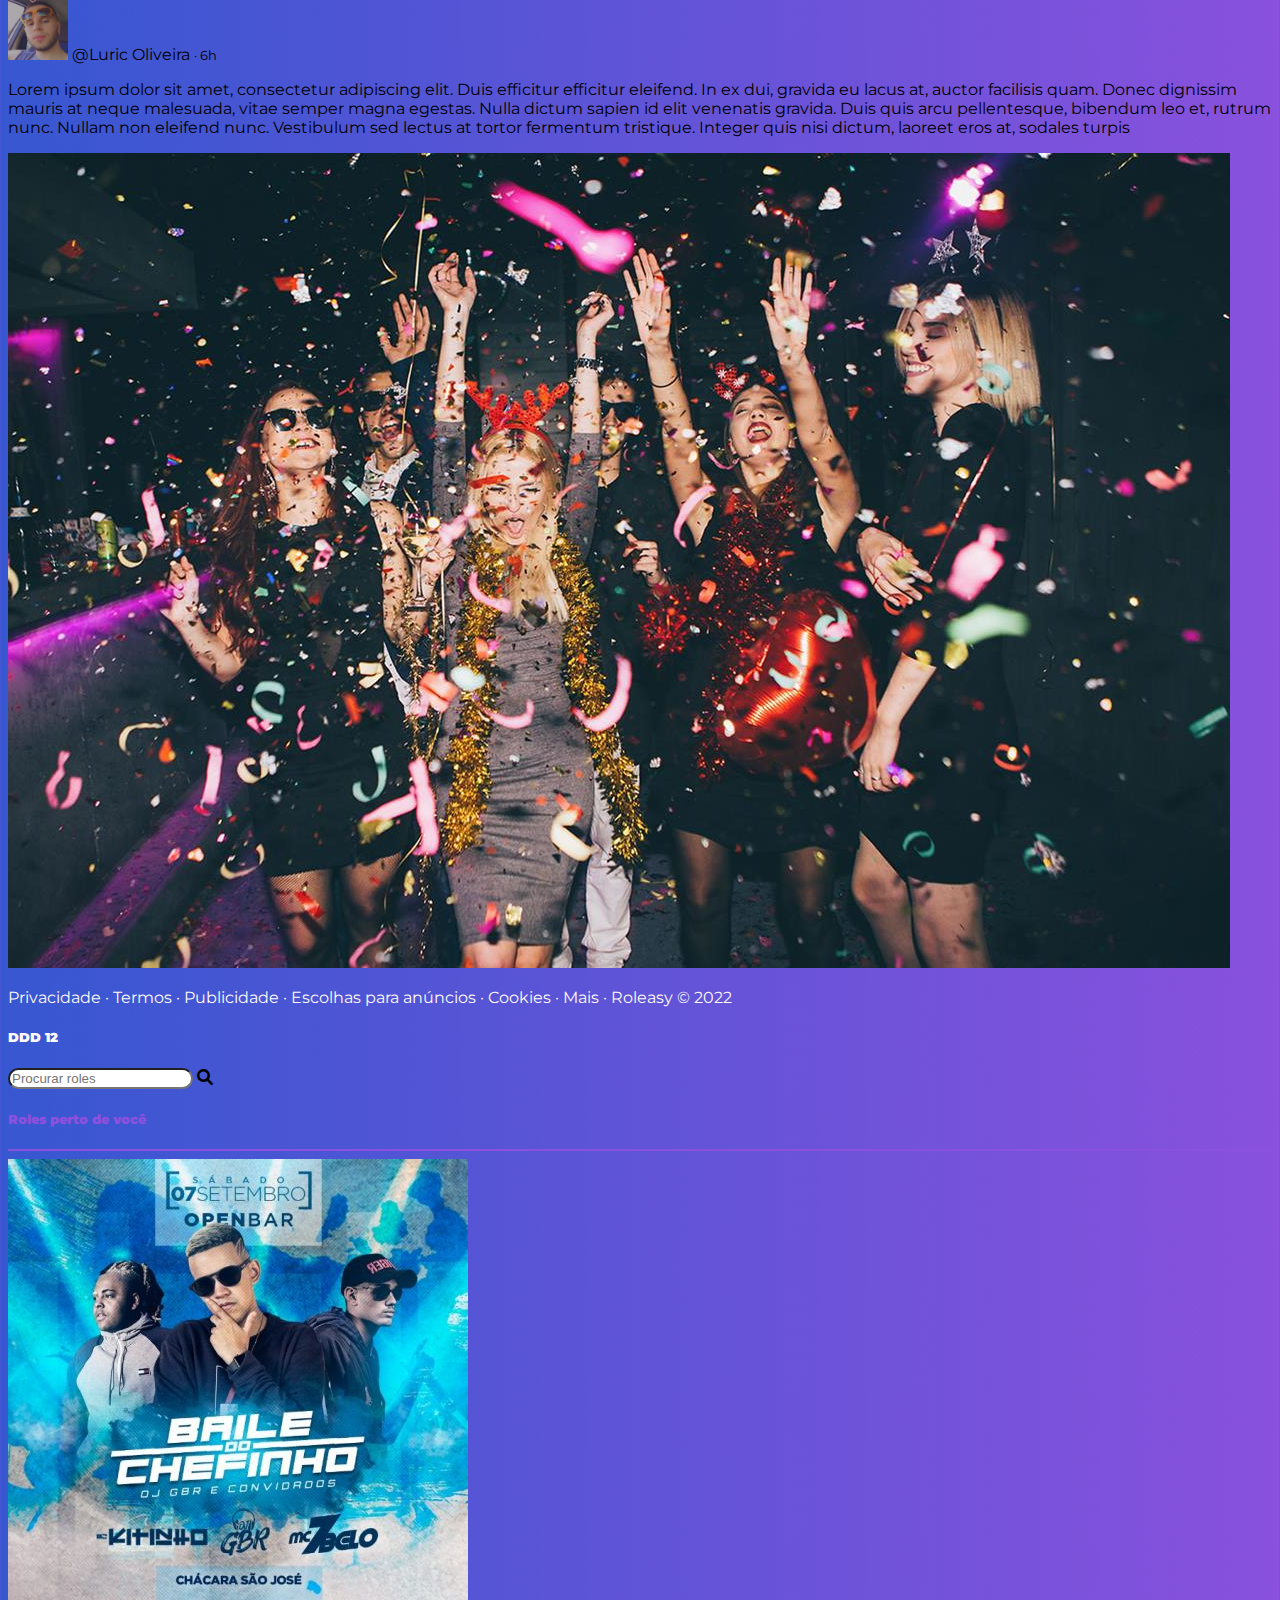
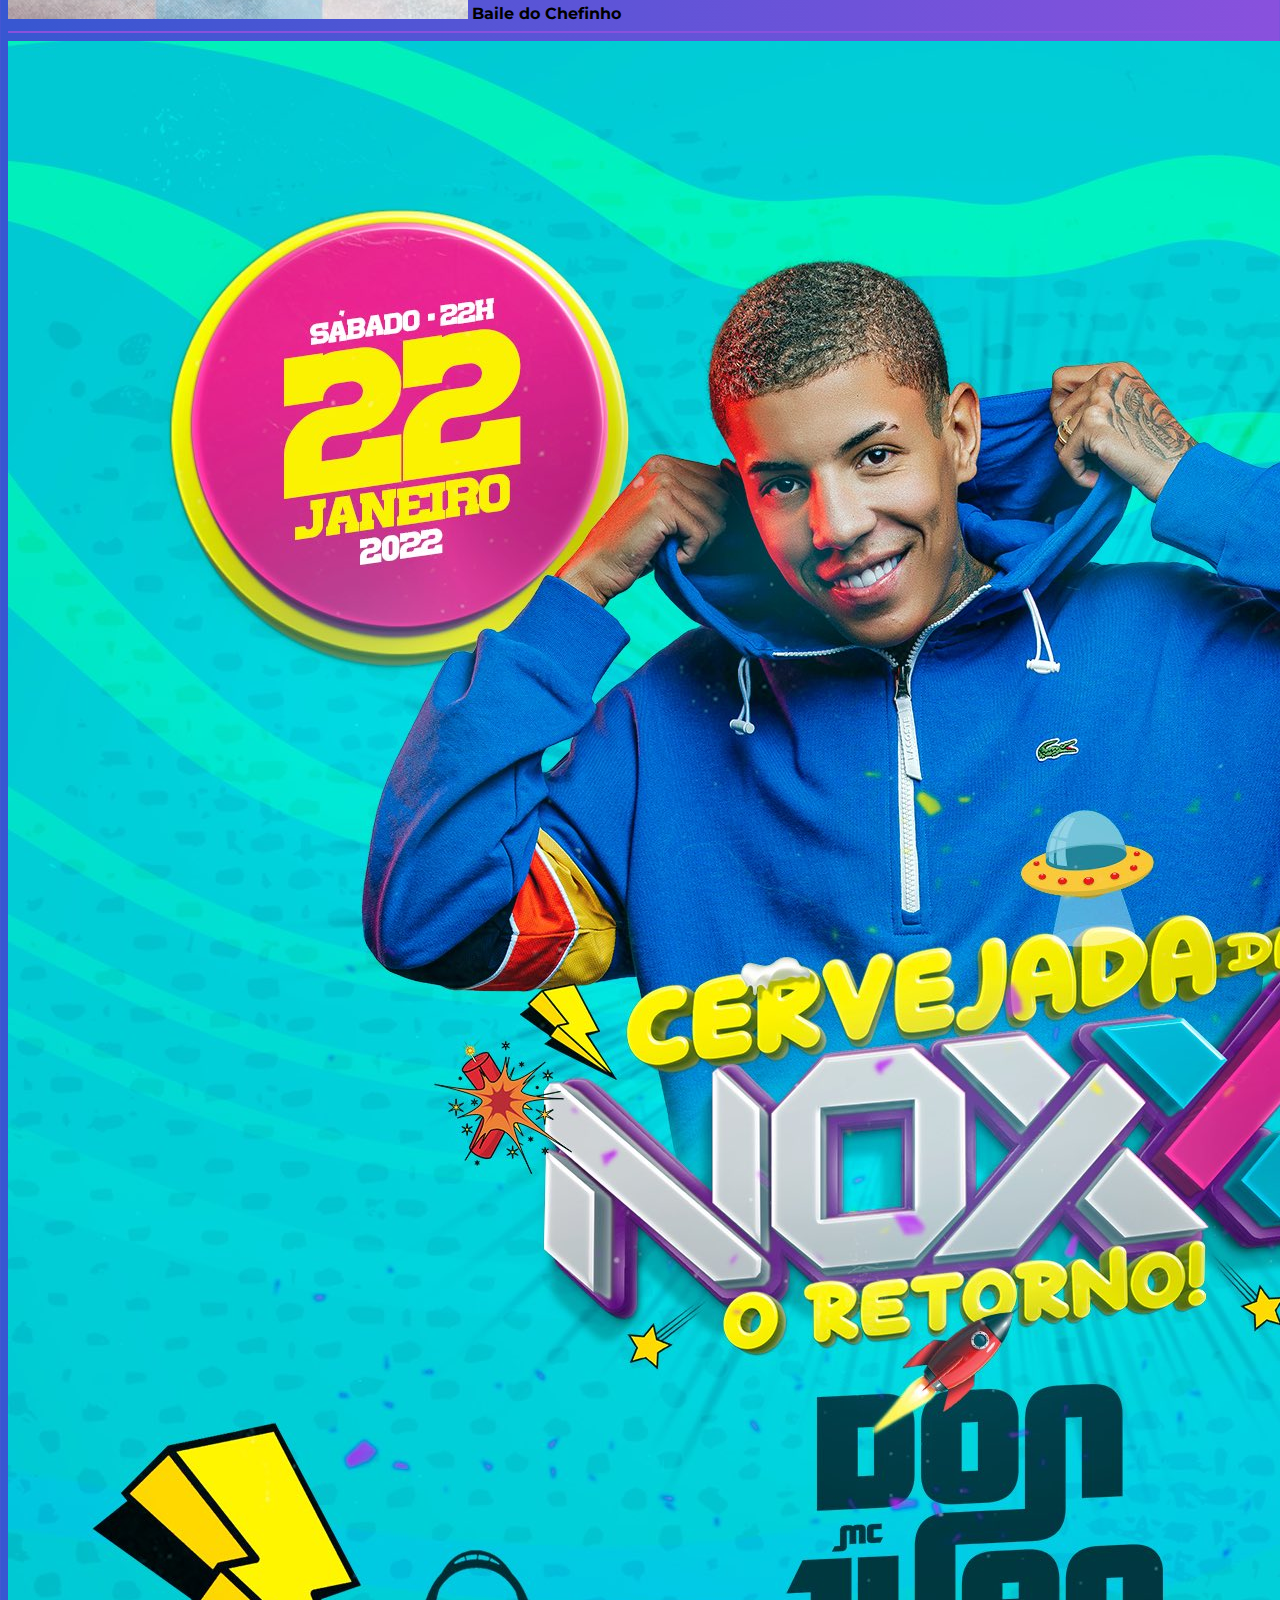
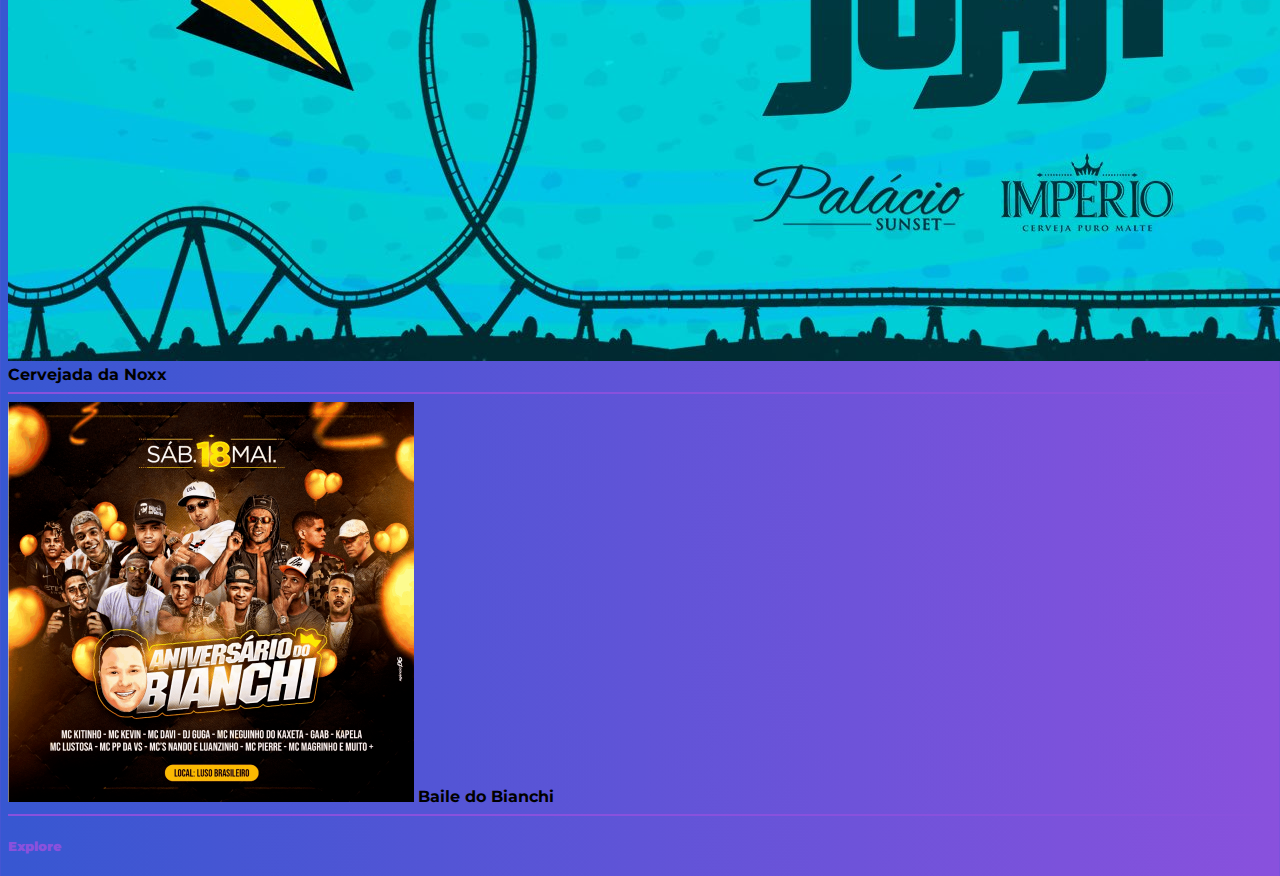
==== commit bd290feb: "teste" ====
--- a/roleasy/index.html
+++ b/roleasy/index.html
@@ -80,13 +80,13 @@
                         <h5 class="card-title mb-3 text-center letraazul"><i
                                 class="fa-solid fa-bell letraazul"></i>&nbsp;<b>Notificações</b></h5>
                         <hr class="bordaazul">
-                        <p> <a href=""> <img src="image/luricPerfil.jpg" class="rounded-circle m-1" width="50px"></a>
+                        <p> <a href=""> <img src="image/diegoPerfil.png" class="rounded-circle m-1" width="50px"></a>
                             Te Convidou para um role </p>
                         <hr class="bordaazul">
-                        <p><a href=""> <img src="image/luricPerfil.jpg" class="rounded-circle m-1" width="50px"></a>
+                        <p><a href=""> <img src="image/brunoPerfil.png" class="rounded-circle m-1" width="50px"></a>
                             Curtiu sua foto </p>
                         <hr class="bordaazul">
-                        <p><a href=""> <img src="image/luricPerfil.jpg" class="rounded-circle m-1" width="50px"></a>
+                        <p><a href=""> <img src="image/laercio.png" class="rounded-circle m-1" width="50px"></a>
                             Começou a te seguir </p>
                         <hr class="bordaazul">
                         <a href="#" class="card-link">
@@ -99,24 +99,20 @@
                         <h5 class="card-title letraazul text-center pb-2"> <b>Talvez Você Conheça</b></h5>
                         <hr class="bordaazul">
                         <div class="col-12 m-3">
-                            <img src="image/luricPerfil.jpg" class="rounded-circle" width="40px" alt="">
-                            <a href=""> <span class="fs-6">@Luric Oliveira </span></a>
-                        </div>
-                        <div class="col-12 m-3">
-                            <img src="image/luricPerfil.jpg" class="rounded-circle" width="40px" alt="">
+                            <img src="image/diegoPerfil.png" class="rounded-circle" width="40px" alt="">
                             <a href=""> <span class="fs-6">@Diego</span></a>
                         </div>
                         <div class="col-12 m-3">
-                            <img src="image/luricPerfil.jpg" class="rounded-circle" width="40px" alt="">
+                            <img src="image/brunoPerfil.png" class="rounded-circle" width="40px" alt="">
                             <a href=""> <span class="fs-6">@Bruno</span></a>
                         </div>
                         <div class="col-12 m-3">
-                            <img src="image/luricPerfil.jpg" class="rounded-circle" width="40px" alt="">
+                            <img src="image/laercio.png" class="rounded-circle" width="40px" alt="">
                             <a href=""> <span class="fs-6">@Laércio</span></a>
                         </div>
                         <div class="col-12 m-3">
-                            <img src="image/luricPerfil.jpg" class="rounded-circle" width="40px" alt="">
-                            <a href=""> <span class="fs-6">@Vanderson</span></a>
+                            <img src="image/wanderson.png" class="rounded-circle" width="40px" alt="">
+                            <a href=""> <span class="fs-6">@Wanderson</span></a>
                         </div>
                         <hr class="bordaazul">
                         <a href="#" class="card-link">
